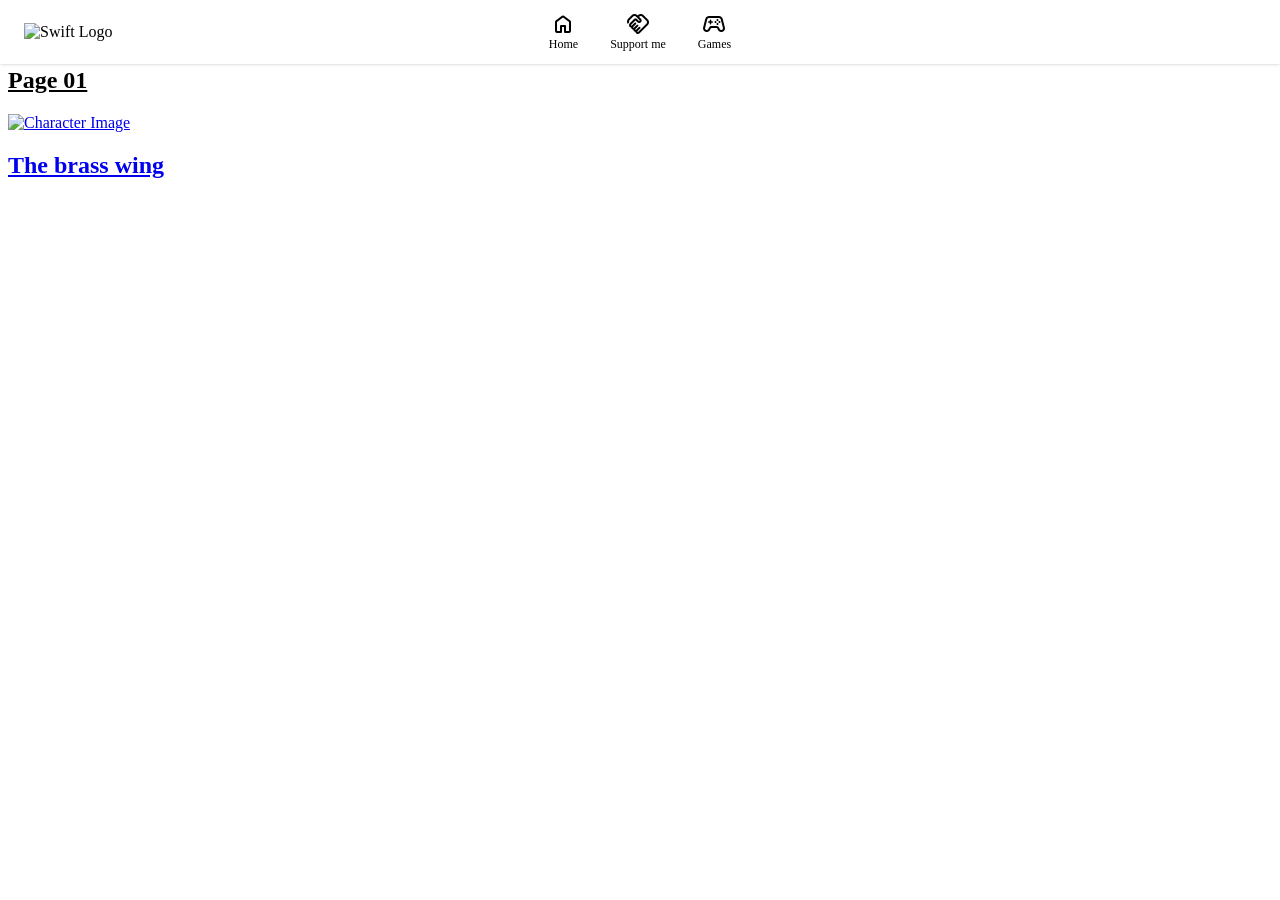
==== games.html @ dcea1d44 "make the games folder" ====
<!DOCTYPE html>

<html>
    <head>
        <link rel="stylesheet" href="style.css">
        <meta charset="UTF-8">
        <meta name="viewport" content="width=device-width, initial-scale=1.0" />
        <title>Swft</title>
        <script src="https://cdn.jsdelivr.net/npm/@tailwindcss/browser@4"></script> 
        <link rel="stylesheet" href="https://fonts.googleapis.com/css2?family=Material+Symbols+Rounded:opsz,wght,FILL,GRAD@24,400,0,0" />
    </head>
    <body class="bg-gray-200 flex justify-center w-full h-full">
        <nav>
            <div class="fixed top-0 left-0 w-full grid grid-cols-3 items-center bg-white shadow p-3 px-6">
                <img src="https://github.com/swft-dev/swft-dev/blob/main/Photos/swift-logo.png?raw=true" alt="Swift Logo" class="w-24">
                <ul>
                    <li class="hover:opacity-40 transition active:scale-90">
                        <a class="text-xs flex flex-col items-center" href="index.html"><span class="material-symbols-rounded">home</span>Home</a>
                    </li>

                    <li class="hover:opacity-40 transition active:scale-90">
                        <a class="text-xs flex flex-col items-center" href="#"><span class="material-symbols-rounded">handshake</span>Support me</a>
                    </li>

                    <li class="hover:opacity-40 transition active:scale-90">
                        <a class="text-xs flex flex-col items-center" href="games.html"><span class="material-symbols-rounded">stadia_controller</span>Games</a>
                    </li>
                </ul>
            </div>
        </nav>
        <main class="flex justify-center items-center h-screen w-screen flex-col overflow-hidden">
            <section class="shadow-2xl p-10 bg-white flex items-center flex-col text-black  w-1/2">
                <h1 class="w-full font-bold text-2xl">Games</h1>
                <h1 class="font-bold mt-3"><u>Page 01</u></h1>
                <a href="#" class="border rounded-tl-2xl rounded-tr-2xl rounded-bl-lg rounded-br-lg hover:opacity-80 transition active:scale-95">
                    <img src="https://github.com/swft-dev/swft-dev.github.io/blob/main/images/fish.png?raw=true" 
                    alt="Character Image" class=" rounded-tl-2xl rounded-tr-2xl rounded-bl-lg rounded-br-lg">
                    <h1 class="text-xs text-center pb-1">The brass wing</h1>
                </a>
            </section>     
        </main>
        <script src="script.js"></script>
    </body>
</html>
---- style.css ----
main {
    min-width: 800px;
    max-width: 1000px;
}

nav > div {
    position: fixed;
    top: 0;
    left: 0;
    width: 100%;
    box-sizing: border-box;
    display: grid;
    grid-template-columns: repeat(3, 1fr);
    align-items: center;
    background-color: #ffffff;
    box-shadow: 0 1px 3px 0 rgba(0, 0, 0, 0.1), 0 1px 2px -1px rgba(0, 0, 0, 0.1);
    padding: 0.75rem 1.5rem;
    z-index: 1000;
}

nav img {
    width: 6rem;
    height: auto;
    display: block;
}

nav ul {
    display: flex;
    gap: 2rem;
    justify-self: center;
    white-space: nowrap;
    list-style: none;
    margin: 0;
    padding: 0;
}

nav li {
    transition: opacity 0.15s ease, transform 0.15s ease;
}

nav li:hover {
    opacity: 0.4;
}

nav li:active {
    transform: scale(0.9);
}

nav a {
    font-size: 0.75rem;
    line-height: 1rem;
    display: flex;
    flex-direction: column;
    align-items: center;
    text-decoration: none;
    color: inherit;
}

@media (max-width: 768px) {
    nav > div {
        display: flex;
        justify-content: space-between;
    }
}
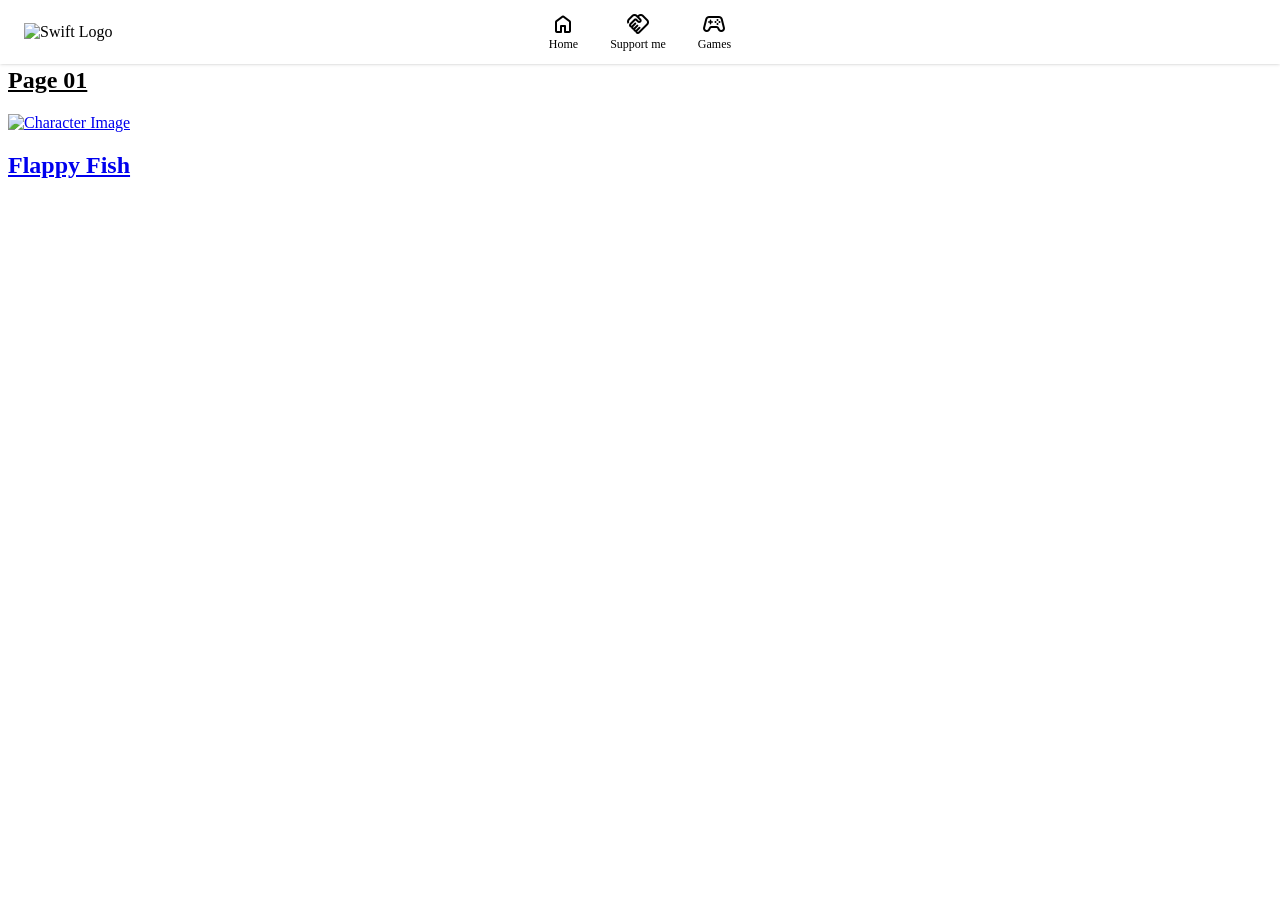
==== commit baa516dd: "rename to flappy fish, fix up dupe code and general bug fixes" ====
--- a/games.html
+++ b/games.html
@@ -11,7 +11,7 @@
     </head>
     <body class="bg-gray-200 flex justify-center w-full h-full">
         <nav>
-            <div class="fixed top-0 left-0 w-full grid grid-cols-3 items-center bg-white shadow p-3 px-6">
+            <div class="fixed top-0 left-0 w-full grid grid-cols-3 items-center bg-white shadow p-3 px-6"> 
                 <img src="https://github.com/swft-dev/swft-dev/blob/main/Photos/swift-logo.png?raw=true" alt="Swift Logo" class="w-24">
                 <ul>
                     <li class="hover:opacity-40 transition active:scale-90">
@@ -32,12 +32,14 @@
             <section class="shadow-2xl p-10 bg-white flex items-center flex-col text-black  w-1/2">
                 <h1 class="w-full font-bold text-2xl">Games</h1>
                 <h1 class="font-bold mt-3"><u>Page 01</u></h1>
-                <a href="#" class="border rounded-tl-2xl rounded-tr-2xl rounded-bl-lg rounded-br-lg hover:opacity-80 transition active:scale-95">
-                    <img src="https://github.com/swft-dev/swft-dev.github.io/blob/main/images/fish.png?raw=true" 
-                    alt="Character Image" class=" rounded-tl-2xl rounded-tr-2xl rounded-bl-lg rounded-br-lg">
-                    <h1 class="text-xs text-center pb-1">The brass wing</h1>
+                <div>
+                    <a href="games/f-bird.html" class="hover:opacity-80 transition active:scale-95">
+                        <img src="https://github.com/swft-dev/swft-dev.github.io/blob/main/images/fish-img.png?raw=true"  height="35" width="100"
+                        alt="Character Image" class="rounded-lg">
+                    <h1 class="text-xs text-center pb-1">Flappy Fish </h1>
                 </a>
-            </section>     
+                </div>                
+            </section>
         </main>
         <script src="script.js"></script>
     </body>
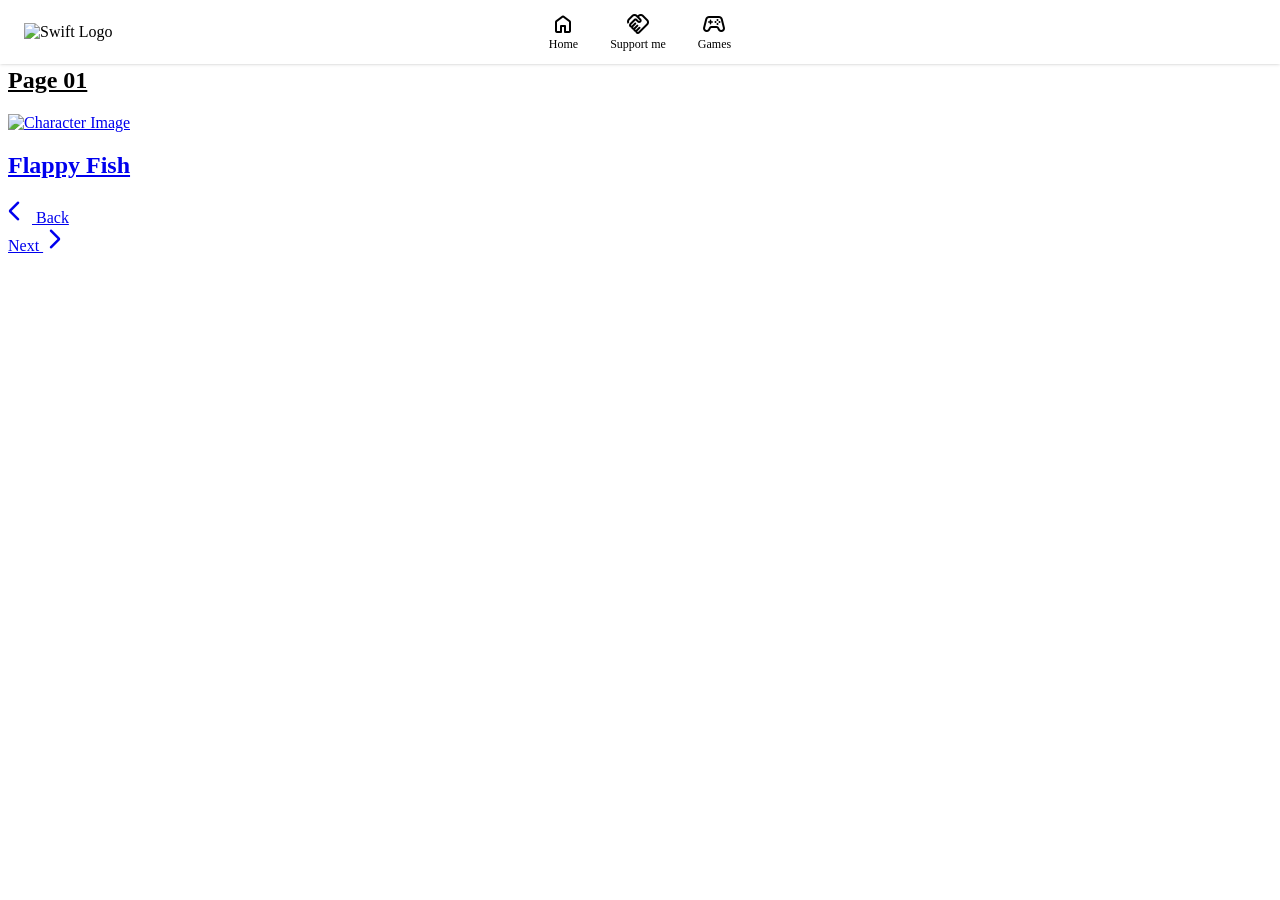
==== commit 99e4db68: "back/next buttons" ====
--- a/games.html
+++ b/games.html
@@ -32,13 +32,33 @@
             <section class="shadow-2xl p-10 bg-white flex items-center flex-col text-black  w-1/2">
                 <h1 class="w-full font-bold text-2xl">Games</h1>
                 <h1 class="font-bold mt-3"><u>Page 01</u></h1>
-                <div>
+                <div class="grid grid-cols-3">
                     <a href="games/f-bird.html" class="hover:opacity-80 transition active:scale-95">
                         <img src="https://github.com/swft-dev/swft-dev.github.io/blob/main/images/fish-img.png?raw=true"  height="35" width="100"
                         alt="Character Image" class="rounded-lg">
-                    <h1 class="text-xs text-center pb-1">Flappy Fish </h1>
-                </a>
-                </div>                
+                        <h1 class="text-xs text-center pb-1">Flappy Fish </h1>
+                    </a>
+                </div>
+                
+                <section class="flex justify-between w-full">
+                    <a href="#" class="bg-red-400 rounded-lg text-white hover:opacity-80 active:scale-95 transition">
+                        <div class="flex border p-5 rounded-lg">
+                            <span class="material-symbols-rounded">
+                                arrow_back_ios
+                            </span>
+                            Back
+                        </div>
+                    </a>
+                    
+                    <a href="#" class="bg-green-400 rounded-lg text-white hover:opacity-80 active:scale-95 transition">
+                        <div class="flex border p-5 rounded-lg">
+                            Next
+                            <span class="material-symbols-rounded">
+                                arrow_forward_ios
+                            </span>
+                        </div>
+                    </a>
+                </section>
             </section>
         </main>
         <script src="script.js"></script>
